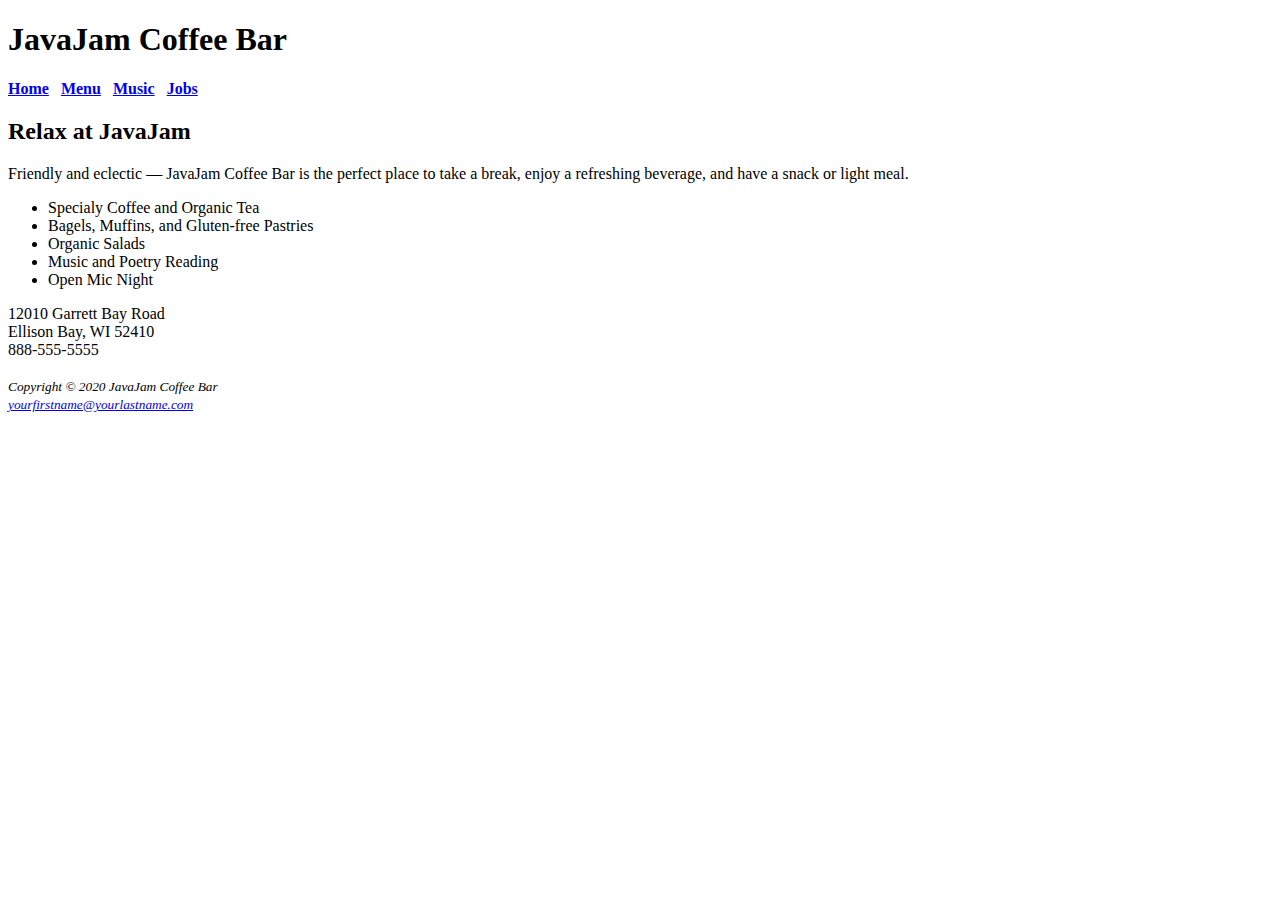
==== index.html @ 5e3eb1a5 "Create index.html" ====
<!DOCTYPE html>
<html lang="en">
<head>
<title>JavaJam Coffee Bar</title>
<meta charset="utf-8">
</head>
<body>
<header>
<h1>JavaJam Coffee Bar</h1>
</header>
<nav><b>
<a href="index.html">Home</a> &nbsp;
<a href="menu.html">Menu</a> &nbsp;
<a href="music.html">Music</a> &nbsp;
<a href="jobs.html">Jobs</a>
</b>
</nav>
<main>
<h2>Relax at JavaJam</h2>
<p>Friendly and eclectic &mdash; JavaJam Coffee Bar is the perfect place to take a break,
enjoy a refreshing beverage, and have a snack or light meal.</p>

<ul>
<li>Specialy Coffee and Organic Tea</li>
<li>Bagels, Muffins, and Gluten-free Pastries</li>
<li>Organic Salads</li>
<li>Music and Poetry Reading</li>
<li>Open Mic Night</li>
</ul>
<div>
12010 Garrett Bay Road<br>
Ellison Bay, WI 52410<br>
888-555-5555<br><br>
</div>
</main>
<footer>
<small><i>Copyright &copy; 2020 JavaJam Coffee Bar<br>
<a href="mailto:yourfirstname@yourlast.com">yourfirstname@yourlastname.com</a>
</i></small>
</footer>
</body>
</html>
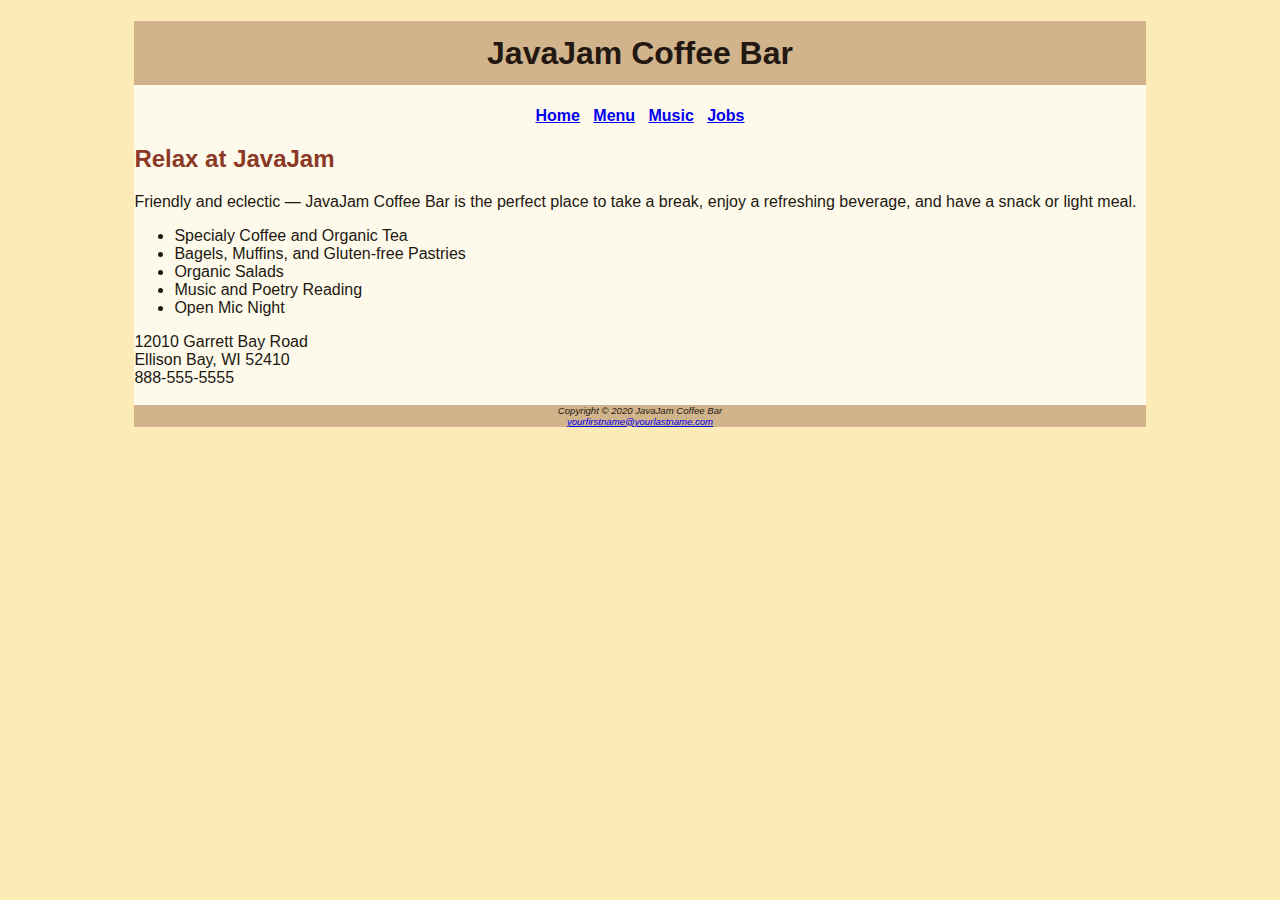
==== commit d42b2c61: "Update index.html" ====
--- a/index.html
+++ b/index.html
@@ -3,12 +3,14 @@
 <head>
 <title>JavaJam Coffee Bar</title>
 <meta charset="utf-8">
+  <link href="javajam.css" rel="stylesheet">
 </head>
 <body>
+  <div id="wrapper">
 <header>
 <h1>JavaJam Coffee Bar</h1>
 </header>
-<nav><b>
+<nav>
 <a href="index.html">Home</a> &nbsp;
 <a href="menu.html">Menu</a> &nbsp;
 <a href="music.html">Music</a> &nbsp;
@@ -19,7 +21,6 @@
 <h2>Relax at JavaJam</h2>
 <p>Friendly and eclectic &mdash; JavaJam Coffee Bar is the perfect place to take a break,
 enjoy a refreshing beverage, and have a snack or light meal.</p>
-
 <ul>
 <li>Specialy Coffee and Organic Tea</li>
 <li>Bagels, Muffins, and Gluten-free Pastries</li>
@@ -34,9 +35,9 @@
 </div>
 </main>
 <footer>
-<small><i>Copyright &copy; 2020 JavaJam Coffee Bar<br>
+Copyright &copy; 2020 JavaJam Coffee Bar<br>
 <a href="mailto:yourfirstname@yourlast.com">yourfirstname@yourlastname.com</a>
-</i></small>
 </footer>
+  </div>
 </body>
 </html>
--- a/javajam.css
+++ b/javajam.css
@@ -0,0 +1,23 @@
+body { background-color: #FCEBB6;
+color: #221811;
+font-family: Tahoma, Arial, sans-serif;
+}
+#wrapper { background-color: #FEFAEB;
+margin-left: auto;
+margin-right: auto;
+width: 80%;
+}
+header { background-color: #D2B48C;
+color: 8C3826;
+text-align: center;
+}
+h1 { line-height: 200%;}
+h2 { color: #8C3826;}
+nav { font-weight: bold;
+text-align: center;
+}
+footer { background-color: #D2B48C;
+font-size: .60em;
+font-style: italic;
+text-align: center;
+}
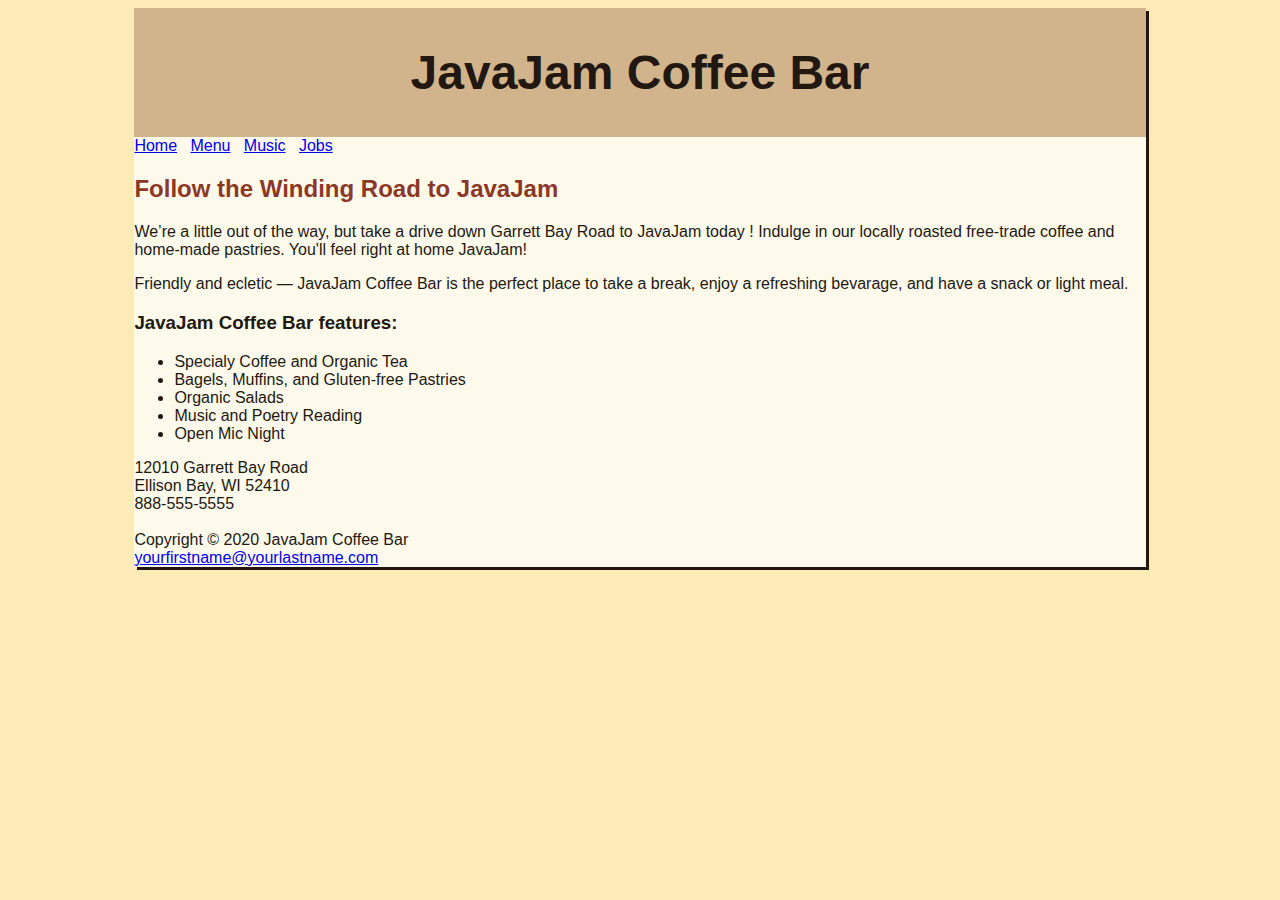
==== commit 23219d22: "Update index.html" ====
--- a/index.html
+++ b/index.html
@@ -15,12 +15,17 @@
 <a href="menu.html">Menu</a> &nbsp;
 <a href="music.html">Music</a> &nbsp;
 <a href="jobs.html">Jobs</a>
-</b>
 </nav>
+    <div id="homehero">
+    </div>
 <main>
-<h2>Relax at JavaJam</h2>
-<p>Friendly and eclectic &mdash; JavaJam Coffee Bar is the perfect place to take a break,
-enjoy a refreshing beverage, and have a snack or light meal.</p>
+  <h2>Follow the Winding Road to JavaJam</h2>
+<p>We&#8217;re a little out of the way, but take a drive down Garrett Bay Road to JavaJam
+  today ! Indulge in our locally roasted free-trade coffee and home-made pastries. You'll
+  feel right at home JavaJam!</p>
+<p>Friendly and ecletic &mdash; JavaJam Coffee Bar is the perfect place to take a break,
+  enjoy a refreshing bevarage, and have a snack or light meal.</p>
+  <h3>JavaJam Coffee Bar features: </h3>
 <ul>
 <li>Specialy Coffee and Organic Tea</li>
 <li>Bagels, Muffins, and Gluten-free Pastries</li>
--- a/javajam.css
+++ b/javajam.css
@@ -1,23 +1,58 @@
 body { background-color: #FCEBB6;
-color: #221811;
-font-family: Tahoma, Arial, sans-serif;
+background-image: url(fadedroad.jpg);
+background-repeat: no-repeat;
+  background-size: cover;
+  background-attachment: fixed;
+  color: #221811;
+  font-family: Tahoma, Arial, sans-serif;
 }
 #wrapper { background-color: #FEFAEB;
 margin-left: auto;
 margin-right: auto;
 width: 80%;
+  min-width: 900px;
+  max-width: 1280px;
+  box-shadow: 3px 3px
 }
 header { background-color: #D2B48C;
 color: 8C3826;
 text-align: center;
+  padding-top: 5px;
+  padding-bottom: 5px;
 }
-h1 { line-height: 200%;}
+h1 {font-size: 3em;}
 h2 { color: #8C3826;}
+h3, dt {color: #8c3826
+  h4 {background-color: #D2B48C;
+    font-size: 1 .2em;
+    padding-left: .5em;
+    padding-bottom: .2em;
+}
 nav { font-weight: bold;
-text-align: center;
-}
-footer { background-color: #D2B48C;
-font-size: .60em;
-font-style: italic;
-text-align: center;
-}
+  text-align: center;
+  font-size: 1.5em;
+    padding-top: 5px;
+  padding-bottom: 5px;
+  }
+  nav a { text-decoration: none;}
+  main { display: block;
+    padding-left: 2em;
+      padding-right: 2em;
+    padding-bottom: 2em;
+  }
+  .details { padding-left: 20%;
+    padding-right: 20%;}
+  img {padding-left: 10px;
+    padding-right: 10px: }
+  #homehero { height: 300px;
+    background-image: url(hero.jpg);
+    background-repeat: no-repeat;
+    background-size: cover;
+  }
+  footer {background-color: #D2B48C;
+    font-size: .60em;
+    font-style: italic;
+    text-align: center;
+    padding-bottom: 1em;
+    border-top: 2px solid #8C3826;
+  }
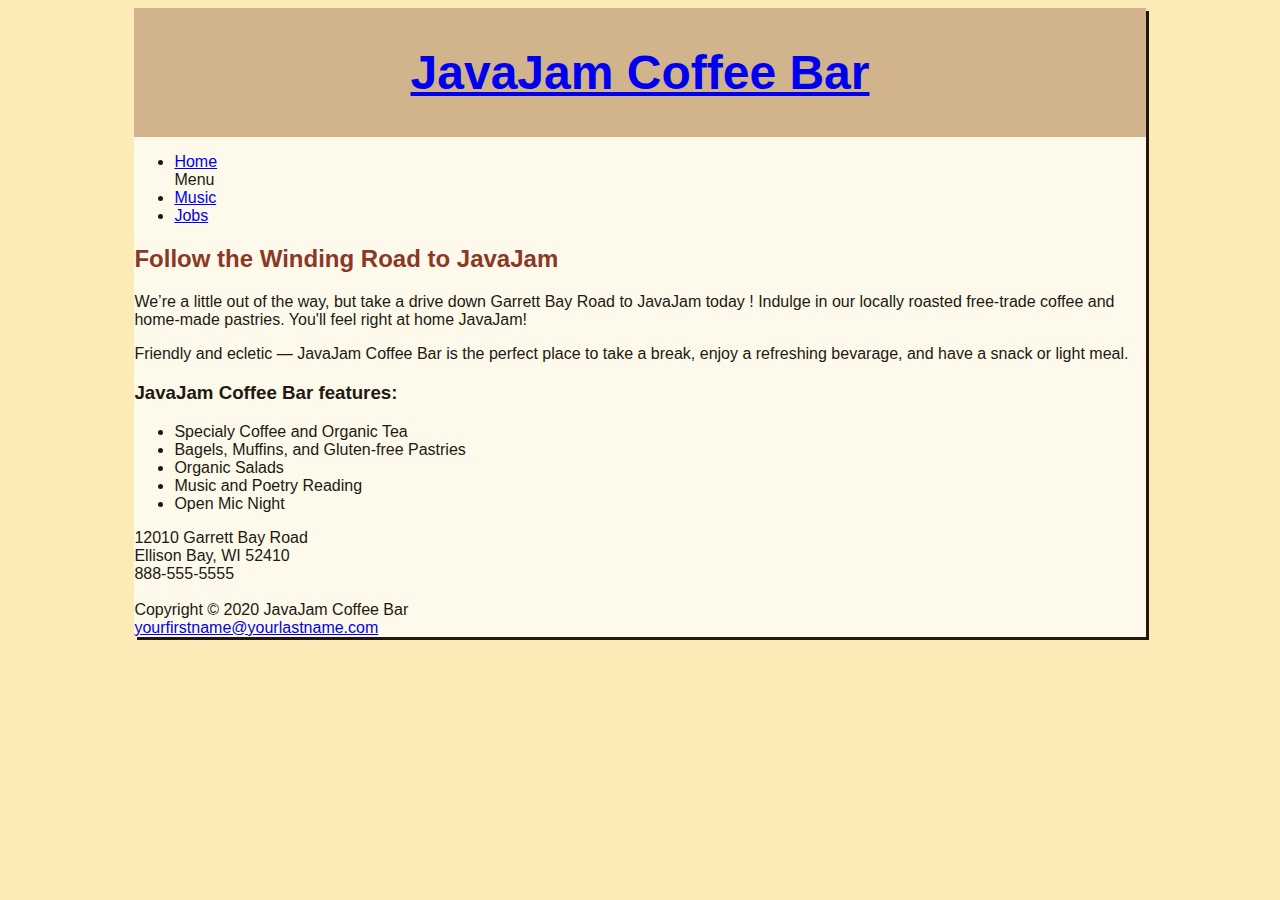
==== commit 7eeb51bf: "Update index.html" ====
--- a/index.html
+++ b/index.html
@@ -8,17 +8,19 @@
 <body>
   <div id="wrapper">
 <header>
-<h1>JavaJam Coffee Bar</h1>
+  <h1><a href="index.html">JavaJam Coffee Bar</a></h1>
 </header>
 <nav>
-<a href="index.html">Home</a> &nbsp;
-<a href="menu.html">Menu</a> &nbsp;
-<a href="music.html">Music</a> &nbsp;
-<a href="jobs.html">Jobs</a>
-</nav>
+  <ul>
+    <li><a href="index.html">Home</a></li>
+    <li<a href="menu.html">Menu</a></li>
+    <li><a href="music.html">Music</a></li>
+    <li><a href="jobs.html">Jobs</a></li>
+    </ul>
+  </nav>
+<main>
     <div id="homehero">
     </div>
-<main>
   <h2>Follow the Winding Road to JavaJam</h2>
 <p>We&#8217;re a little out of the way, but take a drive down Garrett Bay Road to JavaJam
   today ! Indulge in our locally roasted free-trade coffee and home-made pastries. You'll
